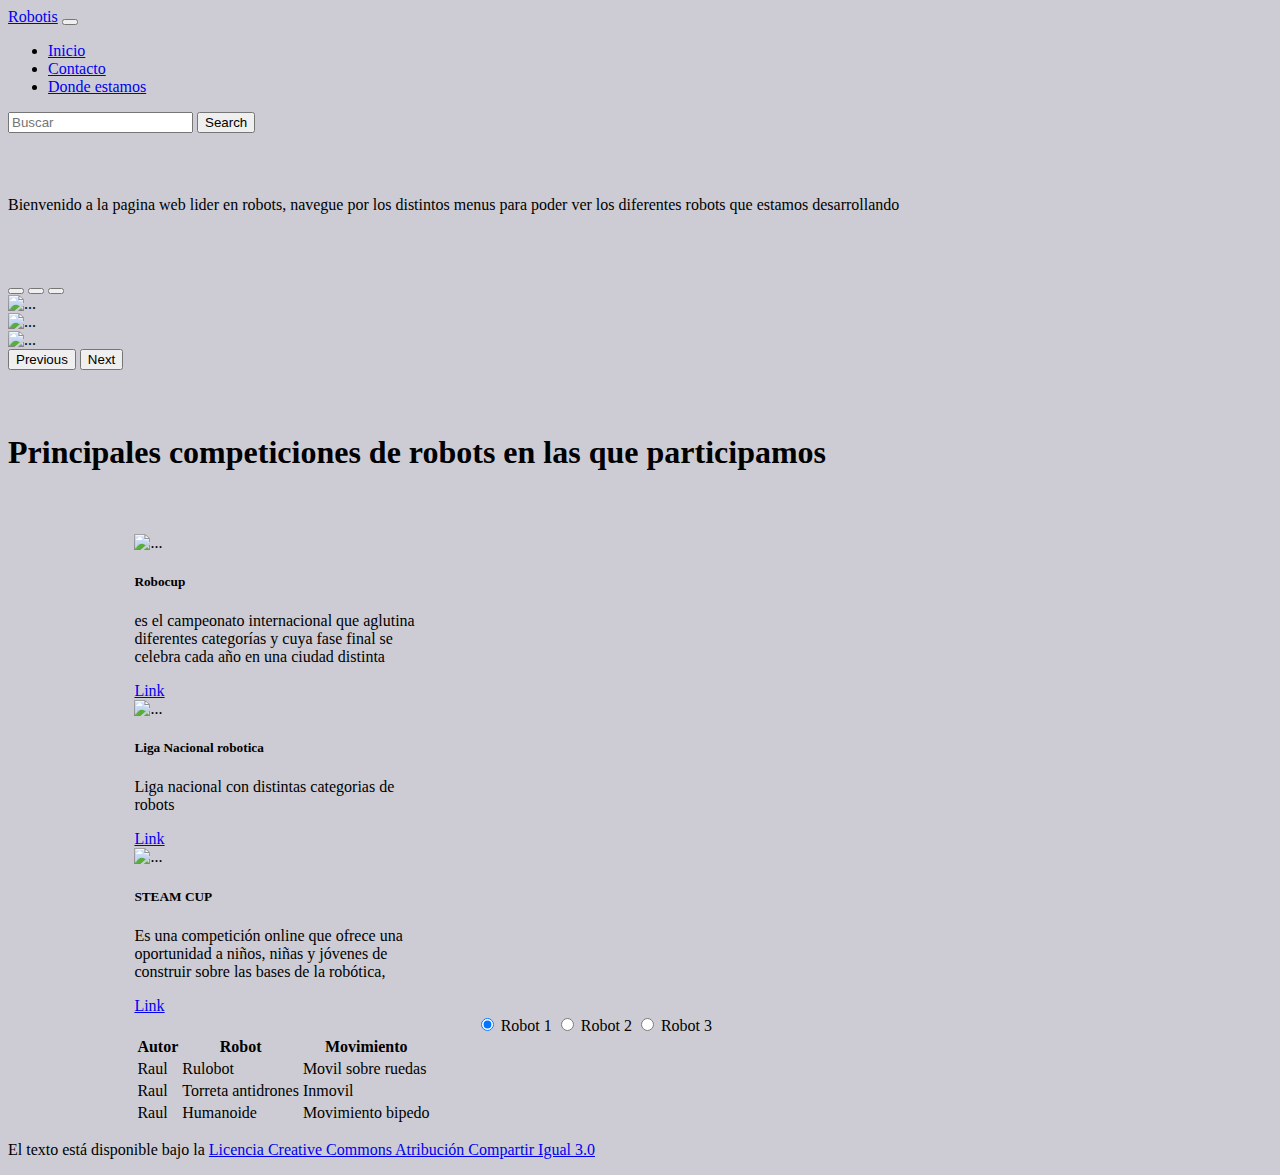
==== index.html @ 3cf84c73 "arreglo direccionamiento" ====
<!doctype html>
    <html>
        
        <head>
            <link href="https://cdn.jsdelivr.net/npm/bootstrap@5.0.0-beta2/dist/css/bootstrap.min.css" rel="stylesheet" integrity="sha384-BmbxuPwQa2lc/FVzBcNJ7UAyJxM6wuqIj61tLrc4wSX0szH/Ev+nYRRuWlolflfl" crossorigin="anonymous">
            <style>
                body{
                  background-color: rgb(205, 204, 212);
                }
                .card{
                  background-color: rgb(205, 204, 212);

                }
                .mt-0 {
                  margin-top: 5% !important;
                  margin-bottom: 5% !important;
                }
                .botones{
                  margin-left: 30%;
                }
                .cartas{
                  margin-left: 10%;
                }
               
                
                
            </style>

            <title>Robotis, un futuro mejor</title>
        </head>
        <body>
          
          <nav class="navbar navbar-expand-lg navbar-light bg-light">
              <div class="container-fluid">
                  <a class="navbar-brand" href="#">Robotis</a>
                  <button class="navbar-toggler" type="button" data-bs-toggle="collapse" data-bs-target="#navbarSupportedContent" aria-controls="navbarSupportedContent" aria-expanded="false" aria-label="Toggle navigation">
                  <span class="navbar-toggler-icon"></span>
                  </button>
                  <div class="collapse navbar-collapse" id="navbarSupportedContent">
                  <ul class="navbar-nav me-auto mb-2 mb-lg-0">
                      <li class="nav-item">
                      <a class="nav-link active" aria-current="page" href="./index.html">Inicio</a>
                      </li>
                      <li class="nav-item">
                      <a class="nav-link active" href="./contacto.html">Contacto</a>
                      </li>
                      <li class="nav-item">
                          <a class="nav-link active" href="#">Donde estamos</a>
                      </li>
                  </ul>
                  <form class="d-flex">
                      <input class="form-control me-2" type="search" placeholder="Buscar" aria-label="Buscar">
                      <button class="btn btn-outline-success" type="submit">Search</button>
                  </form>
                  </div>
              </div>
          </nav>
          <div class="container-fluid ">
              
                  <div class = "row">
                    <p class="lead display-6 mt-0">Bienvenido a la pagina web lider en robots, navegue por los distintos menus para poder ver los diferentes robots que estamos desarrollando</p>
                  </div>
                  <div id="carouselExampleIndicators" class="carousel slide" data-bs-ride="carousel">
                    <div class="carousel-indicators">
                      <button type="button" data-bs-target="#carouselExampleIndicators" data-bs-slide-to="0" class="active" aria-current="true" aria-label="Slide 1"></button>
                      <button type="button" data-bs-target="#carouselExampleIndicators" data-bs-slide-to="1" aria-label="Slide 2"></button>
                      <button type="button" data-bs-target="#carouselExampleIndicators" data-bs-slide-to="2" aria-label="Slide 3"></button>
                    </div>
                    <div class="carousel-inner">
                      <div class="carousel-item active">
                        <img src="http://lpsingenieria.com/wp-content/uploads/2017/06/robots-humanos-leyes-1170x810.jpg" height =50% class="d-block w-50 rounded mx-auto d-block" alt="...">
                      </div>
                      <div class="carousel-item">
                        <img src="https://encrypted-tbn0.gstatic.com/images?q=tbn:ANd9GcSUz4255mcF6_wslWkBukb892m5nfJv6v-yrg&usqp=CAU" class="d-block w-50 rounded mx-auto d-block" alt="...">
                      </div>
                      <div class="carousel-item">
                        <img src="https://ep01.epimg.net/elpais/imagenes/2019/04/01/opinion/1554135578_251697_1554136761_noticia_normal.jpg" class="d-block w-50 rounded mx-auto d-block" alt="...">
                      </div>
                    </div>
                    <button class="carousel-control-prev" type="button" data-bs-target="#carouselExampleIndicators"  data-bs-slide="prev">
                      <span class="carousel-control-prev-icon" aria-hidden="true"></span>
                      <span class="visually-hidden">Previous</span>
                    </button>
                    <button class="carousel-control-next" type="button" data-bs-target="#carouselExampleIndicators"  data-bs-slide="next">
                      <span class="carousel-control-next-icon" aria-hidden="true"></span>
                      <span class="visually-hidden">Next</span>
                    </button>
                  </div>
                  <div class = row  align-center>
                    <h1 class = "display-6 text-center gap-3 mt-0" >Principales competiciones de robots en las que participamos</h1>
                  </div>
                  
                  <div class = "row flex no-wrap justify-content-between align-items-center cartas">
                    <div class="col">
                      <div class="card" style="width: 18rem;">
                        <img src="https://www.robocup.org/assets/frontend/robocup_logo_no_bg-824a0338f57b2804e73903286f5e9eda1dc1b51c1070a900f33b7ea1d9efa3e4.png" class="card-img-top" alt="...">
                        <div class="card-body">
                          <h5 class="card-title">Robocup</h5>
                          <p class="card-text">es el campeonato internacional que aglutina diferentes categorías y cuya fase final se celebra cada año en una ciudad distinta</p>
                          <a href="https://www.robocup.org/" class="btn btn-primary">Link</a>
                        </div>
                      </div>
                      
                    </div>
                    <div class="col">
                      <div class="card" style="width: 18rem;">
                        <img src="https://lnrc.es/imagenes/noticias/2019/870x470/logo.jpg" class="card-img-top" alt="...">
                        <div class="card-body">
                          <h5 class="card-title">Liga Nacional robotica</h5>
                          <p class="card-text">Liga nacional con distintas categorias de robots</p>
                          <a href="https://lnrc.es/" class="btn btn-primary">Link</a>
                        </div>
                      </div>
                  </div>
                  <div class="col">
                    <div class="card" style="width: 18rem;">
                      <img src="https://s3.eu-central-1.amazonaws.com/robotica-es/uploads/items/ITEM_6967_FOTOPROD.png" class="card-img-top" alt="...">
                      <div class="card-body">
                        <h5 class="card-title">STEAM CUP</h5>
                        <p class="card-text">Es una competición online que ofrece una oportunidad a niños, niñas y jóvenes de construir sobre las bases de la robótica,</p>
                        <a href="https://www.ro-botica.com/tienda/Competicion-concursos-robots/STEAM-CUP/" class="btn btn-primary">Link</a>
                      </div>
                    </div>
                  </div>
          
                  
                  <div class = "row align-content-center botones">
                    <div class="btn-group-lg" role="group" aria-label="Basic radio toggle button group">
                      <input type="radio" class="btn-check" name="btnradio" id="btnradio1" autocomplete="off" checked>
                      <label class="btn btn-outline-primary" for="btnradio1">Robot 1</label>
                    
                      <input type="radio" class="btn-check" name="btnradio" id="btnradio2" autocomplete="off">
                      <label class="btn btn-outline-primary" for="btnradio2">Robot 2</label>
                    
                      <input type="radio" class="btn-check" name="btnradio" id="btnradio3" autocomplete="off">
                      <label class="btn btn-outline-primary" for="btnradio3">Robot 3</label>
                    </div>
                  </div>
                    <div  class = "row-3">
                      <table class= "table  table-sm table-striped  table-bordered  align-middle">
                        <thead>
                          <tr>
                            <th >Autor</th>
                            <th >Robot</th>
                            <th >Movimiento</th>
                          </tr>
                        </thead>
                        <tbody>
                          <tr>
                            <td >Raul</td>
                            <td>Rulobot</td>
                            <td>Movil sobre ruedas</td>
                          </tr>
                          <tr>
                            <td>Raul</td>
                            <td>Torreta antidrones</td>
                            <td>Inmovil</td>
                          </tr>
                          <tr>
                            <td>Raul</td>
                            <td>Humanoide</td>
                            <td>Movimiento bipedo</td>
                          </tr>
                        </tbody>
                      </table>
      
                    </div>
                 
          </div>
        </nav>
            <footer>
              <p>  El texto está disponible bajo la <a rel="license" href="//es.wikipedia.org/wiki/Wikipedia:Texto_de_la_Licencia_Creative_Commons_Atribuci%C3%B3n-CompartirIgual_3.0_Unported">Licencia Creative Commons Atribución Compartir Igual 3.0</a><a rel="license" href="http://creativecommons.org/licenses/by-sa/3.0/" style="display:none;"></a></p>
            </footer>
        </body>
        
            <script src="https://cdn.jsdelivr.net/npm/bootstrap@5.0.0-beta1/dist/js/bootstrap.bundle.min.js" integrity="sha384-ygbV9kiqUc6oa4msXn9868pTtWMgiQaeYH7/t7LECLbyPA2x65Kgf80OJFdroafW" crossorigin="anonymous"></script>
        

        
    </html>
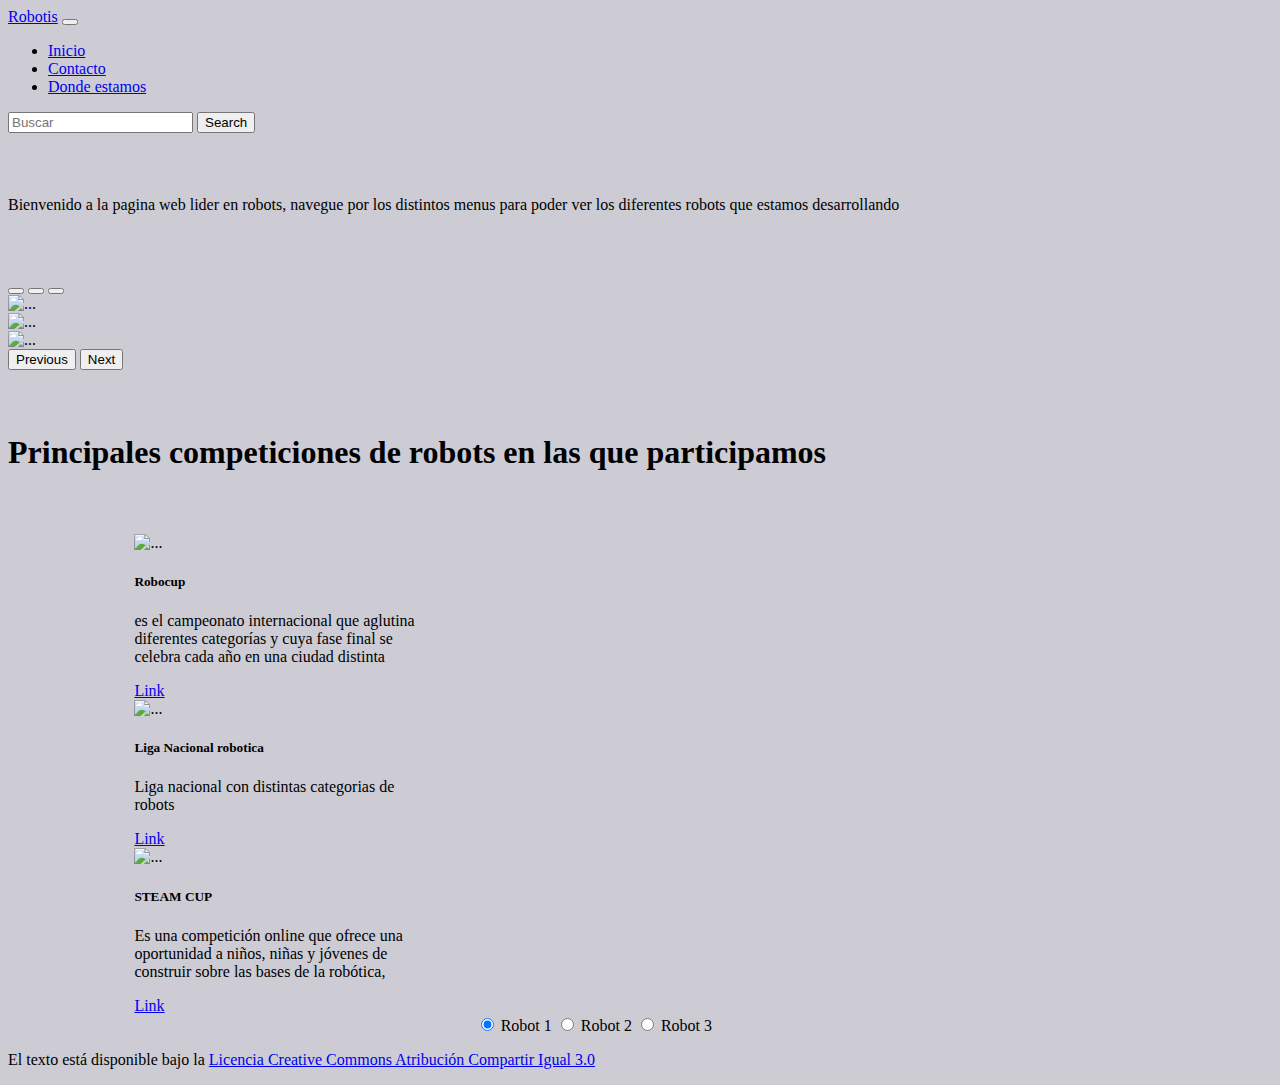
==== commit e06ca76f: "sin tabla" ====
--- a/index.html
+++ b/index.html
@@ -136,35 +136,7 @@
                       <label class="btn btn-outline-primary" for="btnradio3">Robot 3</label>
                     </div>
                   </div>
-                    <div  class = "row-3">
-                      <table class= "table  table-sm table-striped  table-bordered  align-middle">
-                        <thead>
-                          <tr>
-                            <th >Autor</th>
-                            <th >Robot</th>
-                            <th >Movimiento</th>
-                          </tr>
-                        </thead>
-                        <tbody>
-                          <tr>
-                            <td >Raul</td>
-                            <td>Rulobot</td>
-                            <td>Movil sobre ruedas</td>
-                          </tr>
-                          <tr>
-                            <td>Raul</td>
-                            <td>Torreta antidrones</td>
-                            <td>Inmovil</td>
-                          </tr>
-                          <tr>
-                            <td>Raul</td>
-                            <td>Humanoide</td>
-                            <td>Movimiento bipedo</td>
-                          </tr>
-                        </tbody>
-                      </table>
-      
-                    </div>
+                    
                  
           </div>
         </nav>
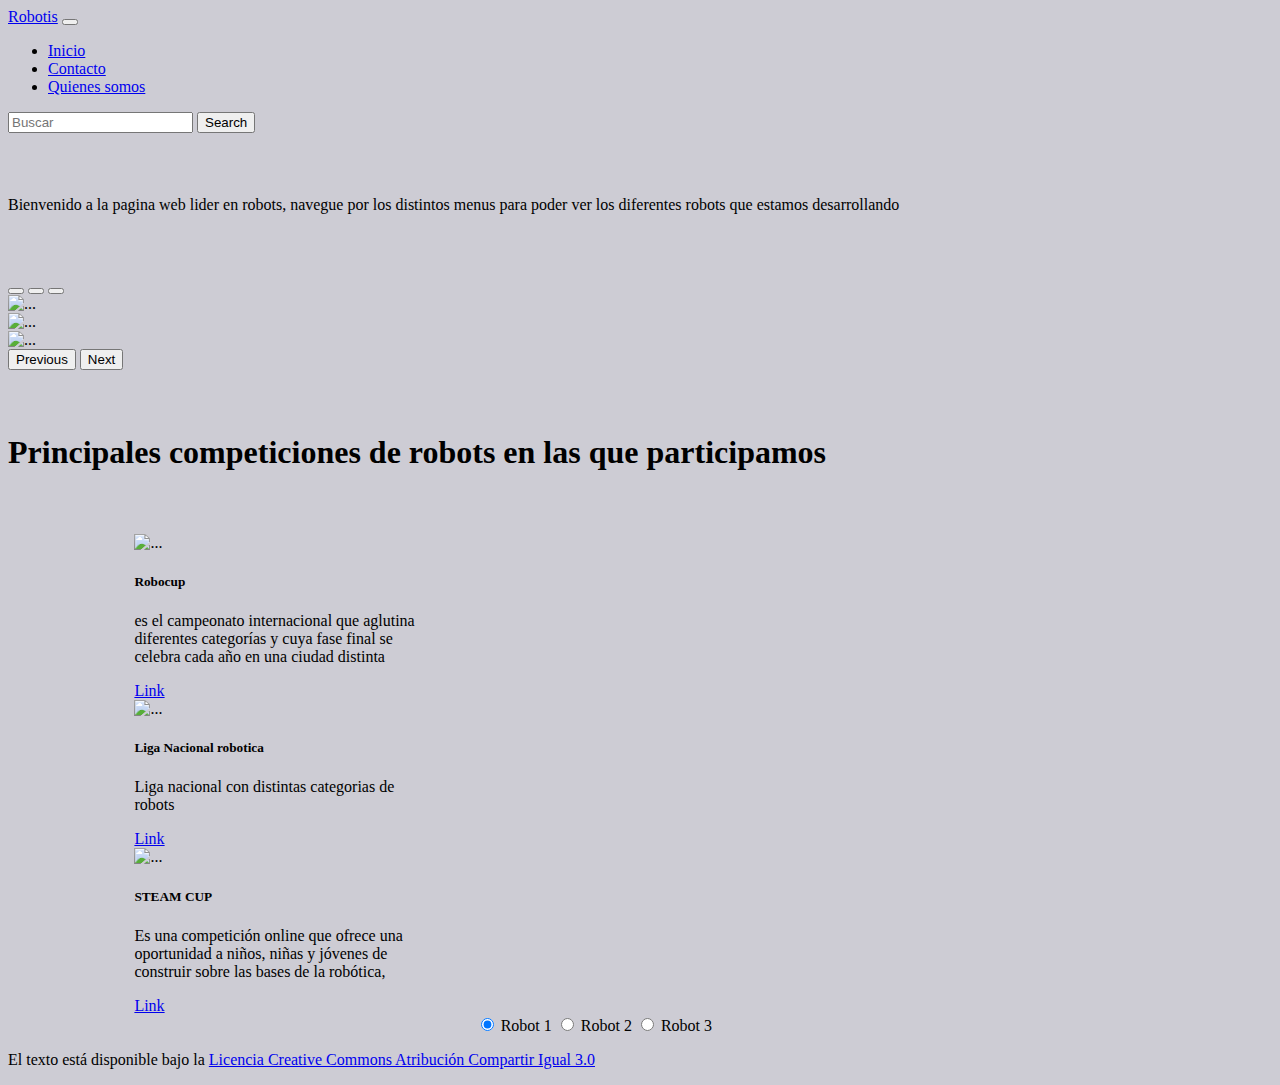
==== commit f29deac4: "quienes somos change" ====
--- a/index.html
+++ b/index.html
@@ -45,7 +45,7 @@
                       <a class="nav-link active" href="./contacto.html">Contacto</a>
                       </li>
                       <li class="nav-item">
-                          <a class="nav-link active" href="#">Donde estamos</a>
+                          <a class="nav-link active" href="#">Quienes somos</a>
                       </li>
                   </ul>
                   <form class="d-flex">
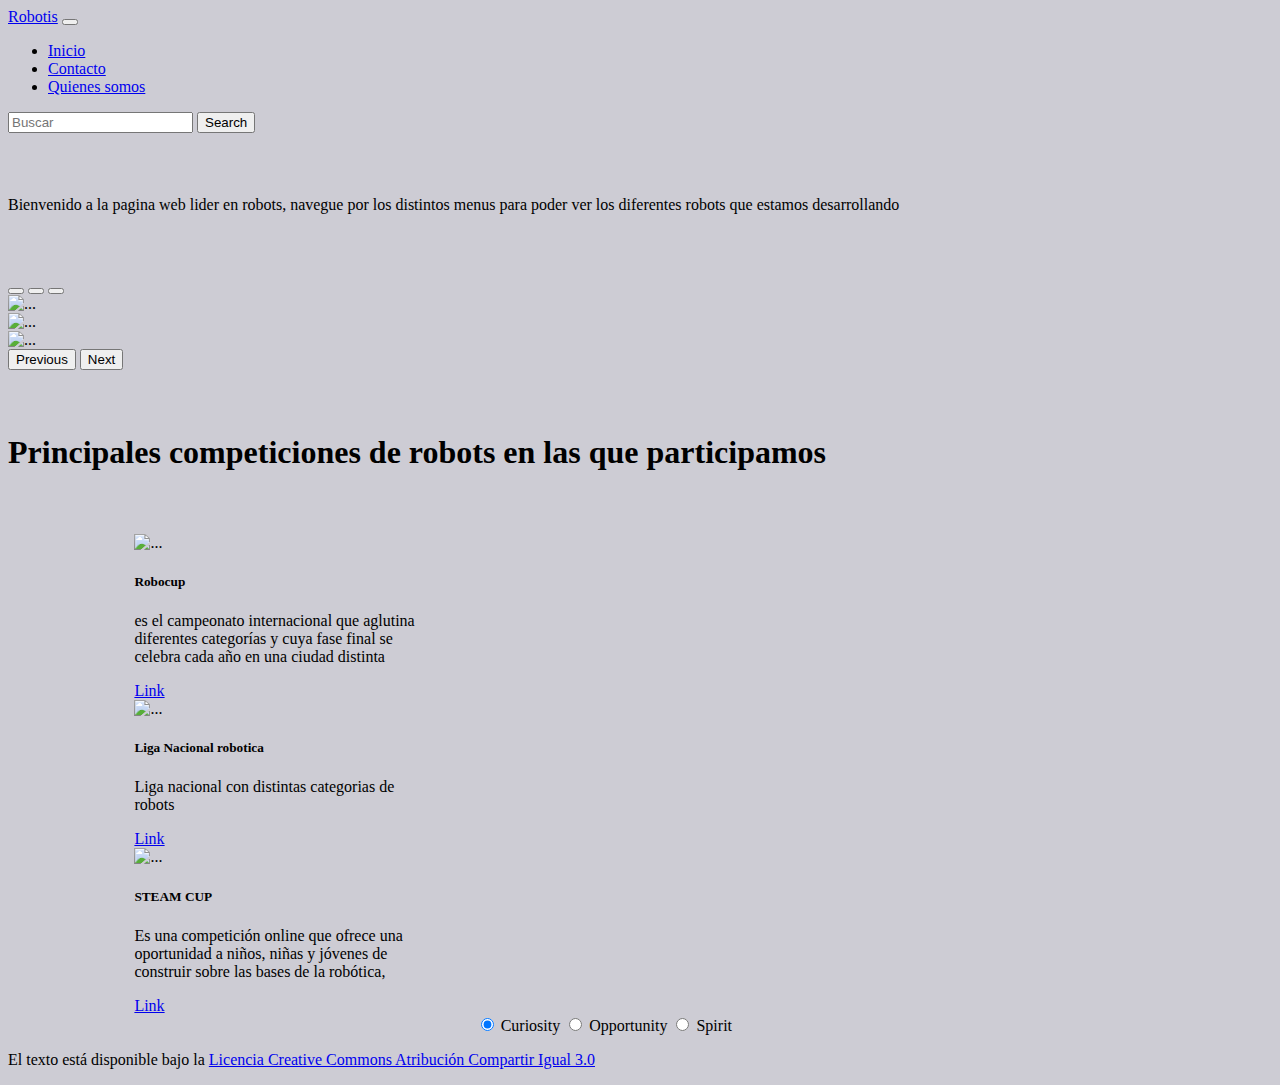
==== commit d4788280: "introduccion js" ====
--- a/index.html
+++ b/index.html
@@ -32,7 +32,7 @@
           
           <nav class="navbar navbar-expand-lg navbar-light bg-light">
               <div class="container-fluid">
-                  <a class="navbar-brand" href="#">Robotis</a>
+                  <a class="navbar-brand" href="./index.html">Robotis</a>
                   <button class="navbar-toggler" type="button" data-bs-toggle="collapse" data-bs-target="#navbarSupportedContent" aria-controls="navbarSupportedContent" aria-expanded="false" aria-label="Toggle navigation">
                   <span class="navbar-toggler-icon"></span>
                   </button>
@@ -126,15 +126,18 @@
                   
                   <div class = "row align-content-center botones">
                     <div class="btn-group-lg" role="group" aria-label="Basic radio toggle button group">
-                      <input type="radio" class="btn-check" name="btnradio" id="btnradio1" autocomplete="off" checked>
-                      <label class="btn btn-outline-primary" for="btnradio1">Robot 1</label>
+                      <input type="radio" class="btn-check " name="btnradio" id="btnradio1" autocomplete="off" checked>
+                      <label class="btn btn-outline-primary BusquedaFoto " for="btnradio1">Curiosity</label>
                     
-                      <input type="radio" class="btn-check" name="btnradio" id="btnradio2" autocomplete="off">
-                      <label class="btn btn-outline-primary" for="btnradio2">Robot 2</label>
+                      <input type="radio" class="btn-check " name="btnradio" id="btnradio2" autocomplete="off">
+                      <label class="btn btn-outline-primary BusquedaFoto" for="btnradio2">Opportunity</label>
                     
-                      <input type="radio" class="btn-check" name="btnradio" id="btnradio3" autocomplete="off">
-                      <label class="btn btn-outline-primary" for="btnradio3">Robot 3</label>
-                    </div>
+                      <input type="radio" class="btn-check " name="btnradio" id="btnradio3" autocomplete="off">
+                      <label class="btn btn-outline-primary BusquedaFoto" for="btnradio3">Spirit</label>
+                    </div>
+                  </div>
+                  <div class="card-group" id="contenedorCartas">
+                   
                   </div>
                     
                  
@@ -145,7 +148,134 @@
             </footer>
         </body>
         
-            <script src="https://cdn.jsdelivr.net/npm/bootstrap@5.0.0-beta1/dist/js/bootstrap.bundle.min.js" integrity="sha384-ygbV9kiqUc6oa4msXn9868pTtWMgiQaeYH7/t7LECLbyPA2x65Kgf80OJFdroafW" crossorigin="anonymous"></script>
+          <script >
+            //src="https://cdn.jsdelivr.net/npm/bootstrap@5.0.0-beta1/dist/js/bootstrap.bundle.min.js" integrity="sha384-ygbV9kiqUc6oa4msXn9868pTtWMgiQaeYH7/t7LECLbyPA2x65Kgf80OJFdroafW" crossorigin="anonymous">
+
+            var resultados,newWin;
+            var botonesBusquedaFoto = document.getElementsByClassName('BusquedaFoto');
+            //se añade el listener a los tres elementos
+           console.log(botonesBusquedaFoto.length)
+            
+            botonesBusquedaFoto[0].addEventListener("click",function(){
+              let robot = "curiosity";
+              let sol = getSol();
+              let solGenerado = sol.next().value;
+              console.log(solGenerado);
+              //se crea la consulta a la api de la nasa
+              console.log("https://api.nasa.gov/mars-photos/api/v1/rovers/"+robot+"/photos?sol="+solGenerado+"&api_key=DEMO_KEY");
+              fetch("https://api.nasa.gov/mars-photos/api/v1/rovers/curiosity/photos?sol="+solGenerado+"page=10&api_key=DEMO_KEY",{ 
+              method:'GET'
+
+              })
+            
+            .then(respuesta =>{
+              //se crean las fotos
+              return respuesta.json()
+            })
+            .then(r=>{
+              // se coge 
+              
+              resultados = r.photos;
+              actualizarCartas();
+            })
+            .catch(e => {
+              console.error("Error " + e)
+            })
+          })
+         
+          botonesBusquedaFoto[2].addEventListener("click",function(){
+              let robot = "spirit";
+              let sol = getSol();
+              let solGenerado = sol.next().value;
+              console.log(solGenerado);
+              //se crea la consulta a la api de la nasa
+              console.log("https://api.nasa.gov/mars-photos/api/v1/rovers/"+robot+"/photos?sol="+solGenerado+"&api_key=DEMO_KEY");
+              fetch("https://api.nasa.gov/mars-photos/api/v1/rovers/curiosity/photos?sol="+solGenerado+"page=10&api_key=DEMO_KEY",{ 
+              method:'GET'
+
+              })
+            
+            .then(respuesta =>{
+              //se crean las fotos
+              return respuesta.json()
+            })
+            .then(r=>{
+              // se coge 
+              
+              resultados = r.photos;
+              actualizarCartas();
+            })
+            .catch(e => {
+              console.error("Error " + e)
+            })
+          })
+         
+          botonesBusquedaFoto[1].addEventListener("click",function(){
+              let robot = "opportunity";
+              let sol = getSol();
+              let solGenerado = sol.next().value;
+              console.log(solGenerado);
+              //se crea la consulta a la api de la nasa
+              console.log("https://api.nasa.gov/mars-photos/api/v1/rovers/"+robot+"/photos?sol="+solGenerado+"&api_key=DEMO_KEY");
+              fetch("https://api.nasa.gov/mars-photos/api/v1/rovers/curiosity/photos?sol="+solGenerado+"&page=10&api_key=DEMO_KEY",{ 
+              method:'GET'
+
+              })
+            
+            .then(respuesta =>{
+              //se crean las fotos
+              return respuesta.json()
+            })
+            .then(r=>{
+              // se coge 
+              
+              resultados = r.photos;
+              actualizarCartas();
+            })
+            .catch(e => {
+              console.error("Error " + e)
+            })
+          })
+          function actualizarCartas(){
+            let marcoCartas = document.getElementById("contenedorCartas");
+            console.log(marcoCartas)
+
+            let html = '';
+            resultados.forEach(function(foto){
+              if(Math.floor((Math.random() * 2) + 1) ==2){
+                html +=  '<div class="col">'
+                  +'<div class="card " style="width: 18rem;">'
+                    +'<img src=\"'+foto.img_src +' '+ foto.id+'\" class="card-img-top" alt="...">'
+                    +'<div class="card-body">'
+                      +'<h5 class="card-title">'+foto.rover.name +'</h5>'
+                      +'<p class="card-text">Robot aterrizado en Marte el dia'+foto.rover.landing_date+', foto tomada el dia '+foto.earth_date+'</p>'
+                    +'</div>'
+                  +'</div>'
+                +'</div>';
+              
+              }
+            })
+
+            
+            
+            marcoCartas.innerHTML = html;
+            console.log('cartas actualizadas');
+          }
+          var botonCerrar = document.getElementById("botonCerrar");
+          botonCerrar.addEventListener("click",function(){
+            let marcoCartas = document.getElementById("contenedorCartas");
+            let html = '';
+            marcoCartas.innerHTML = html;
+          })
+          
+
+            function* getSol(){
+             
+              
+              yield Math.floor((Math.random() * 1000) + 1);
+
+            }
+          </script>
         
 
         
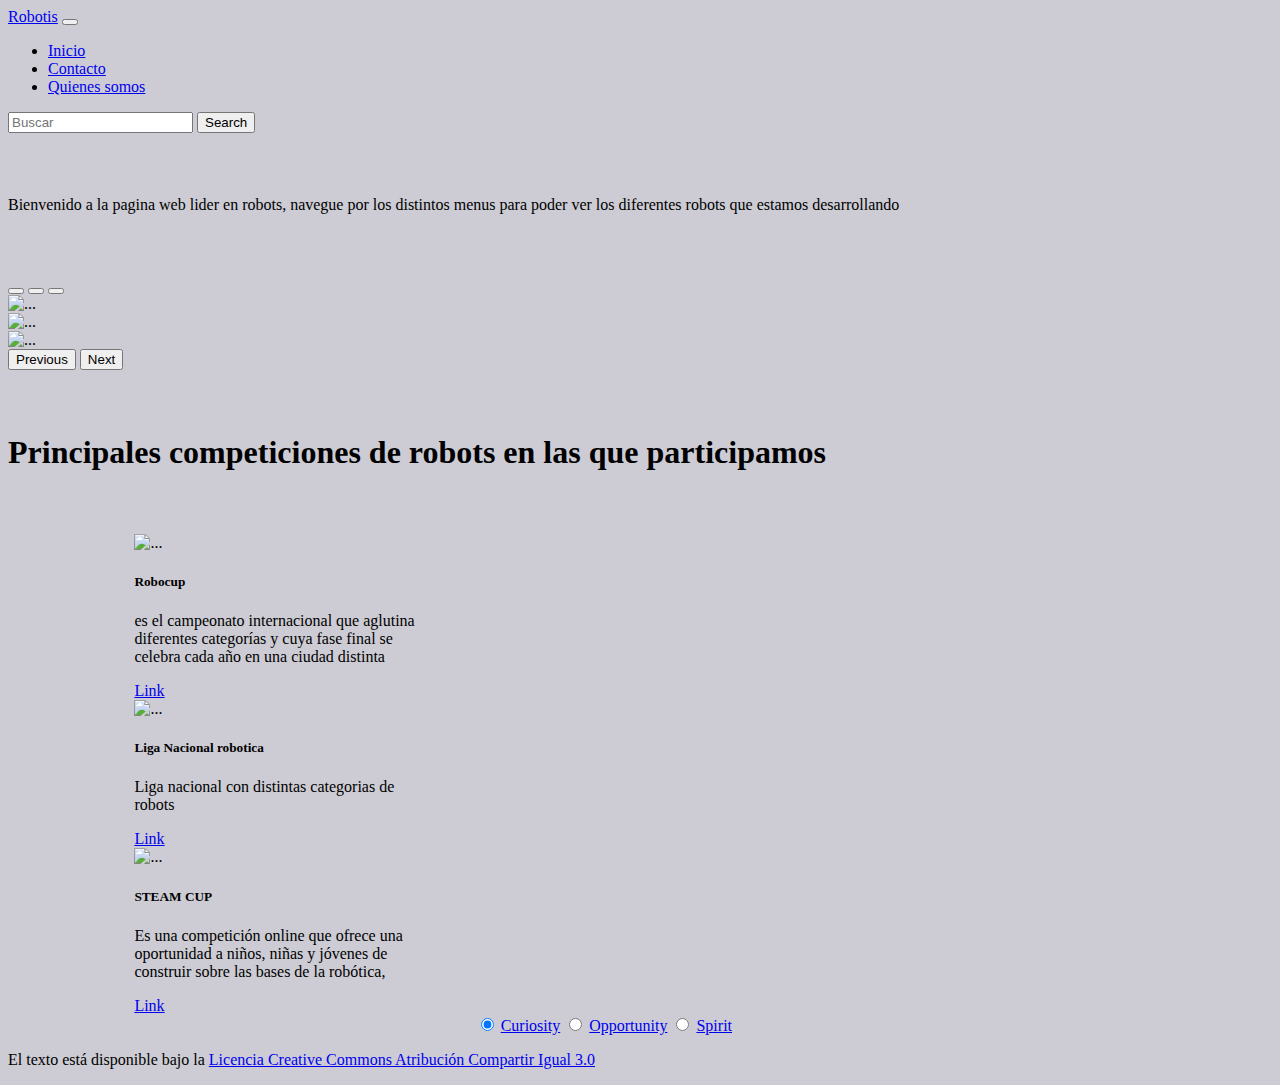
==== commit a6faa164: "arreglo carrusel y alineacion" ====
--- a/index.html
+++ b/index.html
@@ -66,7 +66,7 @@
                       <button type="button" data-bs-target="#carouselExampleIndicators" data-bs-slide-to="1" aria-label="Slide 2"></button>
                       <button type="button" data-bs-target="#carouselExampleIndicators" data-bs-slide-to="2" aria-label="Slide 3"></button>
                     </div>
-                    <div class="carousel-inner">
+                    <div class="carousel-inner" id = "myCarousel">
                       <div class="carousel-item active">
                         <img src="http://lpsingenieria.com/wp-content/uploads/2017/06/robots-humanos-leyes-1170x810.jpg" height =50% class="d-block w-50 rounded mx-auto d-block" alt="...">
                       </div>
@@ -90,7 +90,7 @@
                     <h1 class = "display-6 text-center gap-3 mt-0" >Principales competiciones de robots en las que participamos</h1>
                   </div>
                   
-                  <div class = "row flex no-wrap justify-content-between align-items-center cartas">
+                  <div class = " card-group row cartas">
                     <div class="col">
                       <div class="card" style="width: 18rem;">
                         <img src="https://www.robocup.org/assets/frontend/robocup_logo_no_bg-824a0338f57b2804e73903286f5e9eda1dc1b51c1070a900f33b7ea1d9efa3e4.png" class="card-img-top" alt="...">
@@ -127,13 +127,13 @@
                   <div class = "row align-content-center botones">
                     <div class="btn-group-lg" role="group" aria-label="Basic radio toggle button group">
                       <input type="radio" class="btn-check " name="btnradio" id="btnradio1" autocomplete="off" checked>
-                      <label class="btn btn-outline-primary BusquedaFoto " for="btnradio1">Curiosity</label>
+                      <a class="btn btn-outline-primary BusquedaFoto " for="btnradio1">Curiosity</a>
                     
                       <input type="radio" class="btn-check " name="btnradio" id="btnradio2" autocomplete="off">
-                      <label class="btn btn-outline-primary BusquedaFoto" for="btnradio2">Opportunity</label>
+                      <a class="btn btn-outline-primary BusquedaFoto" for="btnradio2">Opportunity</a>
                     
                       <input type="radio" class="btn-check " name="btnradio" id="btnradio3" autocomplete="off">
-                      <label class="btn btn-outline-primary BusquedaFoto" for="btnradio3">Spirit</label>
+                      <a href="" class="btn btn-outline-primary BusquedaFoto" for="btnradio3">Spirit</a>
                     </div>
                   </div>
                   <div class="card-group" id="contenedorCartas">
@@ -147,135 +147,37 @@
               <p>  El texto está disponible bajo la <a rel="license" href="//es.wikipedia.org/wiki/Wikipedia:Texto_de_la_Licencia_Creative_Commons_Atribuci%C3%B3n-CompartirIgual_3.0_Unported">Licencia Creative Commons Atribución Compartir Igual 3.0</a><a rel="license" href="http://creativecommons.org/licenses/by-sa/3.0/" style="display:none;"></a></p>
             </footer>
         </body>
-        
-          <script >
-            //src="https://cdn.jsdelivr.net/npm/bootstrap@5.0.0-beta1/dist/js/bootstrap.bundle.min.js" integrity="sha384-ygbV9kiqUc6oa4msXn9868pTtWMgiQaeYH7/t7LECLbyPA2x65Kgf80OJFdroafW" crossorigin="anonymous">
+        <script src ="https://cdn.jsdelivr.net/npm/bootstrap@5.0.0-beta1/dist/js/bootstrap.bundle.min.js" integrity="sha384-ygbV9kiqUc6oa4msXn9868pTtWMgiQaeYH7/t7LECLbyPA2x65Kgf80OJFdroafW" crossorigin="anonymous">
+        </script>  
+        <script >
+          //src="https://cdn.jsdelivr.net/npm/bootstrap@5.0.0-beta1/dist/js/bootstrap.bundle.min.js" integrity="sha384-ygbV9kiqUc6oa4msXn9868pTtWMgiQaeYH7/t7LECLbyPA2x65Kgf80OJFdroafW" crossorigin="anonymous">
 
-            var resultados,newWin;
-            var botonesBusquedaFoto = document.getElementsByClassName('BusquedaFoto');
-            //se añade el listener a los tres elementos
-           console.log(botonesBusquedaFoto.length)
-            
-            botonesBusquedaFoto[0].addEventListener("click",function(){
-              let robot = "curiosity";
-              let sol = getSol();
-              let solGenerado = sol.next().value;
-              console.log(solGenerado);
-              //se crea la consulta a la api de la nasa
-              console.log("https://api.nasa.gov/mars-photos/api/v1/rovers/"+robot+"/photos?sol="+solGenerado+"&api_key=DEMO_KEY");
-              fetch("https://api.nasa.gov/mars-photos/api/v1/rovers/curiosity/photos?sol="+solGenerado+"page=10&api_key=DEMO_KEY",{ 
-              method:'GET'
+          var solGenerator = getSol();
+          var sol= solGenerator.next().value;
+          var botonesBusquedaFoto = document.getElementsByClassName('BusquedaFoto');
+          //se añade el listener a los tres elementos
 
-              })
-            
-            .then(respuesta =>{
-              //se crean las fotos
-              return respuesta.json()
-            })
-            .then(r=>{
-              // se coge 
-              
-              resultados = r.photos;
-              actualizarCartas();
-            })
-            .catch(e => {
-              console.error("Error " + e)
-            })
-          })
-         
-          botonesBusquedaFoto[2].addEventListener("click",function(){
-              let robot = "spirit";
-              let sol = getSol();
-              let solGenerado = sol.next().value;
-              console.log(solGenerado);
-              //se crea la consulta a la api de la nasa
-              console.log("https://api.nasa.gov/mars-photos/api/v1/rovers/"+robot+"/photos?sol="+solGenerado+"&api_key=DEMO_KEY");
-              fetch("https://api.nasa.gov/mars-photos/api/v1/rovers/curiosity/photos?sol="+solGenerado+"page=10&api_key=DEMO_KEY",{ 
-              method:'GET'
+          botonesBusquedaFoto[0].setAttribute('href',encodeURI(`./imagen.html?robot=curiosity&sol=${sol}`));
+          botonesBusquedaFoto[1].setAttribute('href',encodeURI(`./imagen.html?robot=opportunity&sol=${sol}`));
+          botonesBusquedaFoto[2].setAttribute('href',encodeURI(`./imagen.html?robot=spirit&sol=${sol}`));
 
-              })
-            
-            .then(respuesta =>{
-              //se crean las fotos
-              return respuesta.json()
-            })
-            .then(r=>{
-              // se coge 
-              
-              resultados = r.photos;
-              actualizarCartas();
-            })
-            .catch(e => {
-              console.error("Error " + e)
-            })
-          })
-         
-          botonesBusquedaFoto[1].addEventListener("click",function(){
-              let robot = "opportunity";
-              let sol = getSol();
-              let solGenerado = sol.next().value;
-              console.log(solGenerado);
-              //se crea la consulta a la api de la nasa
-              console.log("https://api.nasa.gov/mars-photos/api/v1/rovers/"+robot+"/photos?sol="+solGenerado+"&api_key=DEMO_KEY");
-              fetch("https://api.nasa.gov/mars-photos/api/v1/rovers/curiosity/photos?sol="+solGenerado+"&page=10&api_key=DEMO_KEY",{ 
-              method:'GET'
 
-              })
-            
-            .then(respuesta =>{
-              //se crean las fotos
-              return respuesta.json()
-            })
-            .then(r=>{
-              // se coge 
-              
-              resultados = r.photos;
-              actualizarCartas();
-            })
-            .catch(e => {
-              console.error("Error " + e)
-            })
-          })
-          function actualizarCartas(){
-            let marcoCartas = document.getElementById("contenedorCartas");
-            console.log(marcoCartas)
-
-            let html = '';
-            resultados.forEach(function(foto){
-              if(Math.floor((Math.random() * 2) + 1) ==2){
-                html +=  '<div class="col">'
-                  +'<div class="card " style="width: 18rem;">'
-                    +'<img src=\"'+foto.img_src +' '+ foto.id+'\" class="card-img-top" alt="...">'
-                    +'<div class="card-body">'
-                      +'<h5 class="card-title">'+foto.rover.name +'</h5>'
-                      +'<p class="card-text">Robot aterrizado en Marte el dia'+foto.rover.landing_date+', foto tomada el dia '+foto.earth_date+'</p>'
-                    +'</div>'
-                  +'</div>'
-                +'</div>';
-              
-              }
-            })
-
+          function* getSol(){
             
             
-            marcoCartas.innerHTML = html;
-            console.log('cartas actualizadas');
+            yield Math.floor((Math.random() * 1000) + 1);
+
           }
-          var botonCerrar = document.getElementById("botonCerrar");
-          botonCerrar.addEventListener("click",function(){
-            let marcoCartas = document.getElementById("contenedorCartas");
-            let html = '';
-            marcoCartas.innerHTML = html;
+          var myCarouselEl = document.getElementById('myCarousel')
+          var carousel = bootstrap.Carousel.getInstance(myCarouselEl) // Retrieve a Carousel instance
+
+          myCarouselEl.addEventListener('slid.bs.carousel', function (event) {
+            carousel.to('2') // Will slide to the slide 2 as soon as the transition to slide 1 is finished
           })
-          
 
-            function* getSol(){
-             
-              
-              yield Math.floor((Math.random() * 1000) + 1);
-
-            }
-          </script>
+          carousel.to('1') // Will start sliding to the slide 1 and returns to the caller
+          carousel.to('2') // !! Will be ignored, as the transition to the slide 1 is not finished !!
+        </script>
         
 
         
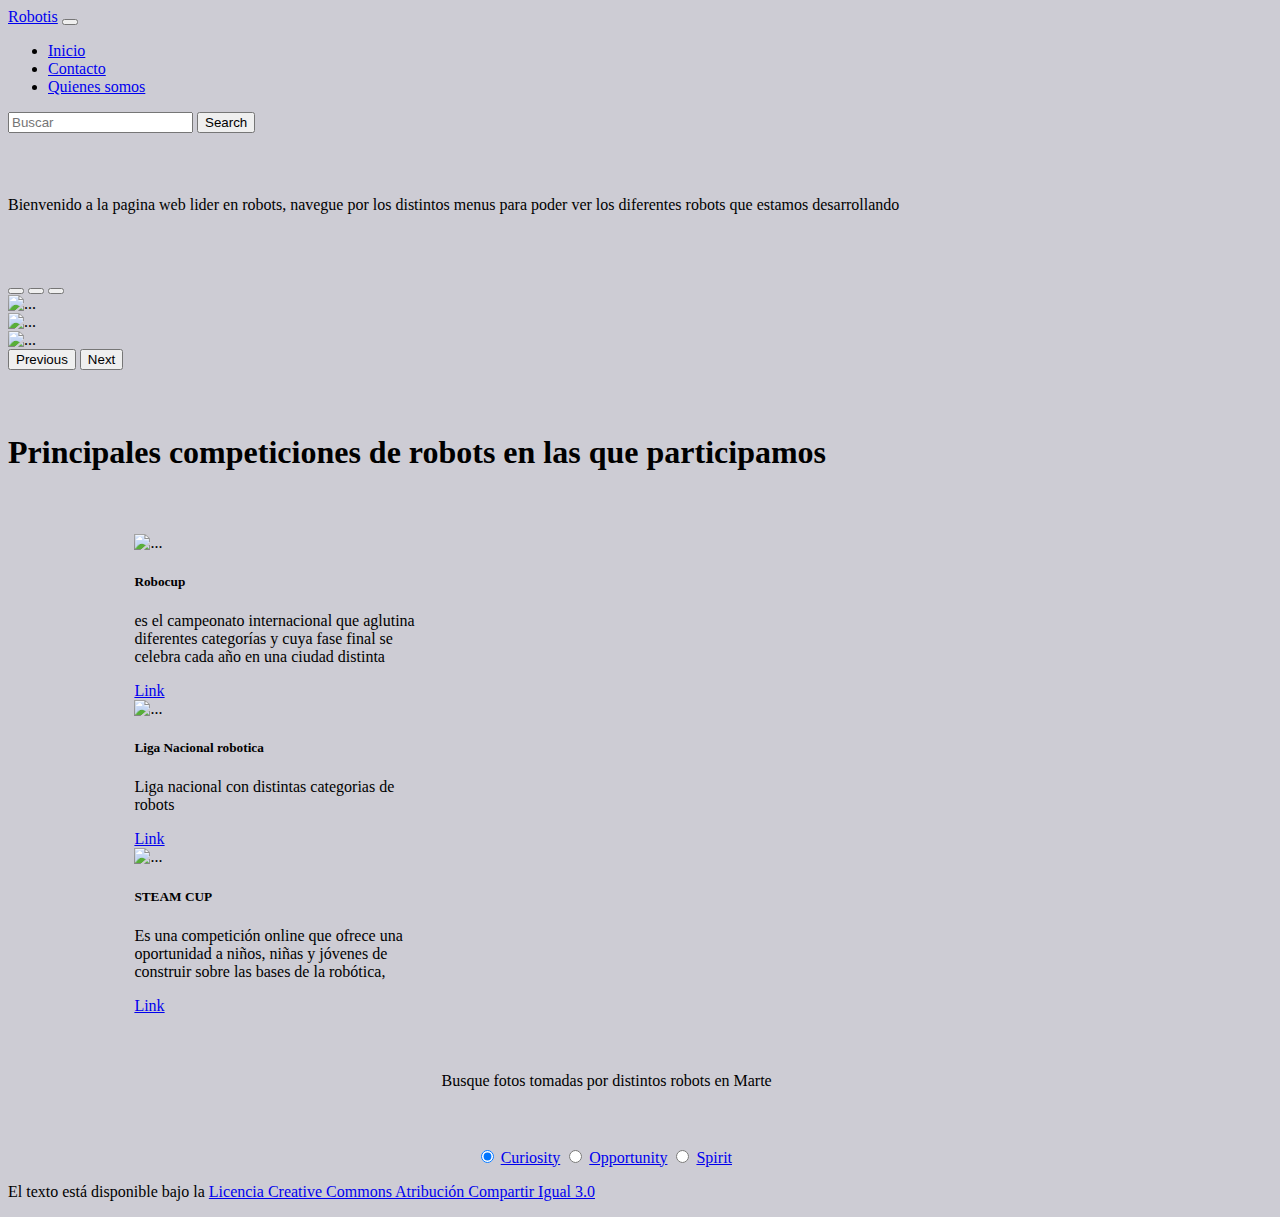
==== commit 75b38225: "centrado texto" ====
--- a/index.html
+++ b/index.html
@@ -20,6 +20,10 @@
                 }
                 .cartas{
                   margin-left: 10%;
+                }
+                #texto-robots{
+                  margin-left:27%;
+
                 }
                
                 
@@ -123,7 +127,7 @@
                     </div>
                   </div>
           
-                  
+                  <p class="lead display-8 mt-0" id= "texto-robots">Busque fotos tomadas por distintos robots en Marte</p>
                   <div class = "row align-content-center botones">
                     <div class="btn-group-lg" role="group" aria-label="Basic radio toggle button group">
                       <input type="radio" class="btn-check " name="btnradio" id="btnradio1" autocomplete="off" checked>
@@ -168,15 +172,7 @@
             yield Math.floor((Math.random() * 1000) + 1);
 
           }
-          var myCarouselEl = document.getElementById('myCarousel')
-          var carousel = bootstrap.Carousel.getInstance(myCarouselEl) // Retrieve a Carousel instance
-
-          myCarouselEl.addEventListener('slid.bs.carousel', function (event) {
-            carousel.to('2') // Will slide to the slide 2 as soon as the transition to slide 1 is finished
-          })
-
-          carousel.to('1') // Will start sliding to the slide 1 and returns to the caller
-          carousel.to('2') // !! Will be ignored, as the transition to the slide 1 is not finished !!
+          
         </script>
         
 
